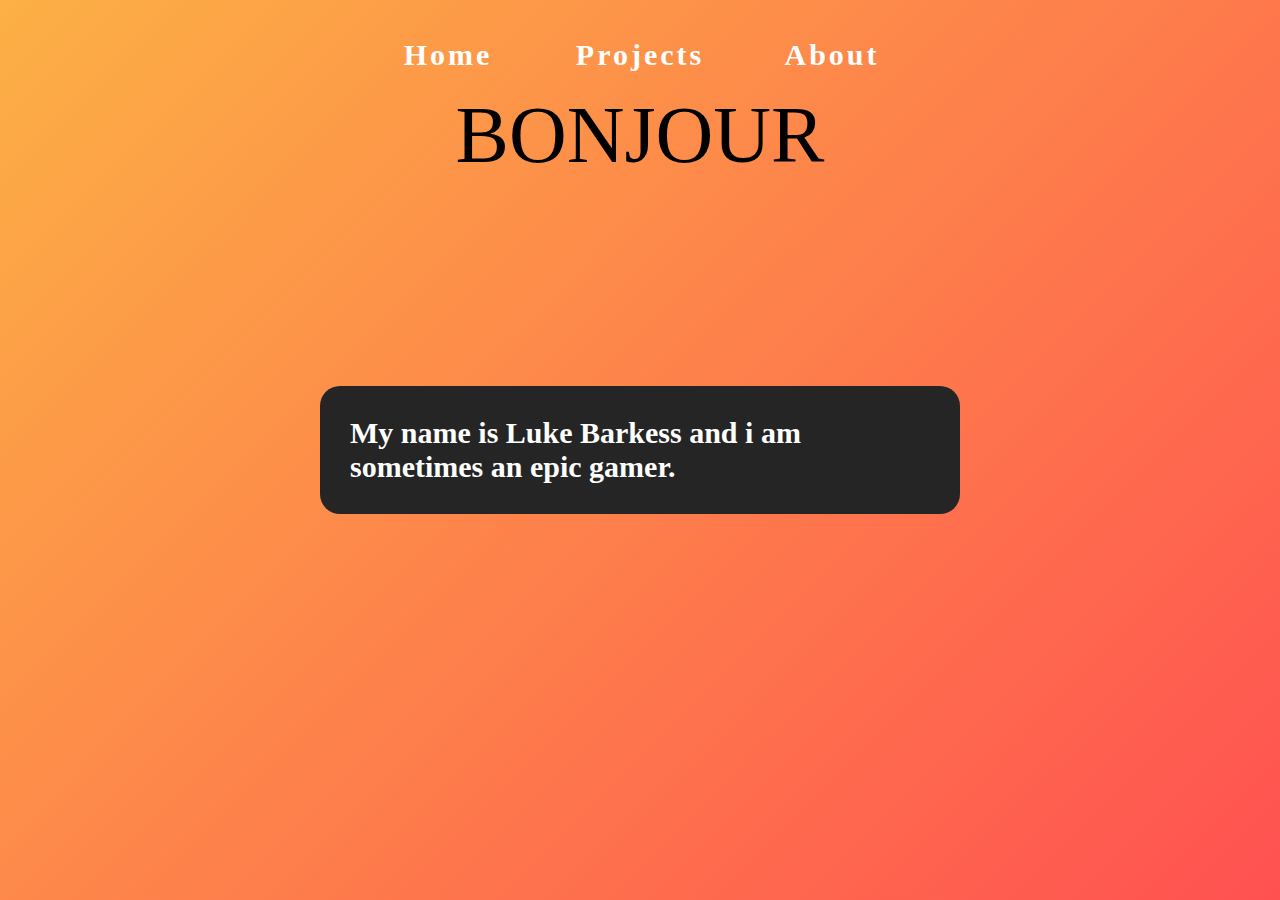
==== about.html @ 95f01e2d "updated" ====
<!DOCTYPE html>
<html lang="en">
  <head>
    <meta charset="UTF-8" />
    <meta http-equiv="X-UA-Compatible" content="IE=edge" />
    <meta name="viewport" content="width=device-width, initial-scale=1.0" />
    <link href="https://fonts.googleapis.com/css2?family=Anonymous+Pro&family=Lato&family=Ubuntu+Mono&display=swap" rel="stylesheet" />
    <link rel="stylesheet" href="./globals.css" />
    <link rel="stylesheet" href="./about.css" />
    <script src="./globals.js" defer></script>
    <title>lBark</title>
  </head>
  <body>
    <div id="fading-screen" style="position: absolute; top: 0; left: 0; width: 100vw; height: 100vh; background-color: white; transition: opacity 0.3s ease-in-out; opacity: 1; z-index: 999;"></div>
    <img id="cursor" style="opacity: 0;" src="./img/Cursor.svg">
    <div class="menu">
      <a href="./index.html" draggable="false">Home</a>
      <a href="./projects.html" draggable="false">Projects</a>
      <a href="" draggable="false">About</a>
    </div>
    <p class="title">BONJOUR</p>
    <div class="about">
      <p>My name is Luke Barkess and i am sometimes an epic gamer.</p>
    </div>
  </body>
</html>
---- globals.css ----
* {
  padding: 0;
  margin: 0;
  box-sizing: border-box;
  background-color: transparent;
  cursor: none;
}

html {
  font-size: 62.5%;
}

body {
  width: 100vw;
  height: 100vh;
}

#cursor {
  position: absolute;
  transform: translate(-50%, -50%);
  mix-blend-mode: difference;
  background-color: transparent;
  pointer-events: none;
  width: 3rem;
  height: auto;
  transition: opacity ease-in-out 0.3s, width ease-in-out 0.1s;
  z-index: 1;
}

.menu {
  display: flex;
  align-items: center;
  justify-content: space-evenly;
  position: absolute;
  top: 0;
  width: 100vw;
  height: 10vh;
  padding: 2rem 25vw 0 25vw;
  font-size: 3rem;
}

.menu a {
  display: flex;
  align-items: center;
  justify-content: center;
  text-decoration: none;
  color: white;
  font-family: "Ubuntu Mono";
  font-weight: bold;
  letter-spacing: 0.3rem;
  padding: 1rem 0;
  width: 20%;
  border-radius: 1.5rem;
  transition: background-color 0.3s ease-in-out;
  user-select: none;
  -webkit-user-select: none;
  -moz-user-select: none;
  -ms-user-select: none;
}

.menu a:hover {
  background-color: rgba(0, 0, 0, 0.1);
}
---- about.css ----
body {
  display: flex;
  flex-direction: column;
  align-items: center;
  background: linear-gradient(135deg, rgba(252,176,69,1), rgba(255,81,81,1));
  padding-top: 10vh;
}

.title {
  font-size: 8rem;
  padding-bottom: 4rem;
}

.about {
  position: absolute;
  top: 50%;
  left: 50%;
  transform: translate(-50%, -50%);
  display: flex;
  flex-direction: column;
  align-items: center;
  background: linear-gradient(135deg, rgb(37,37,37) 0%, rgb(37,37,37) 100%);
  padding: 3rem;
  border-radius: 2rem;
  width: 50%;
}

.about p {
  font-size: 3rem;
  color: white;
  font-family: "Ubuntu Mono";
  font-weight: bold;
}
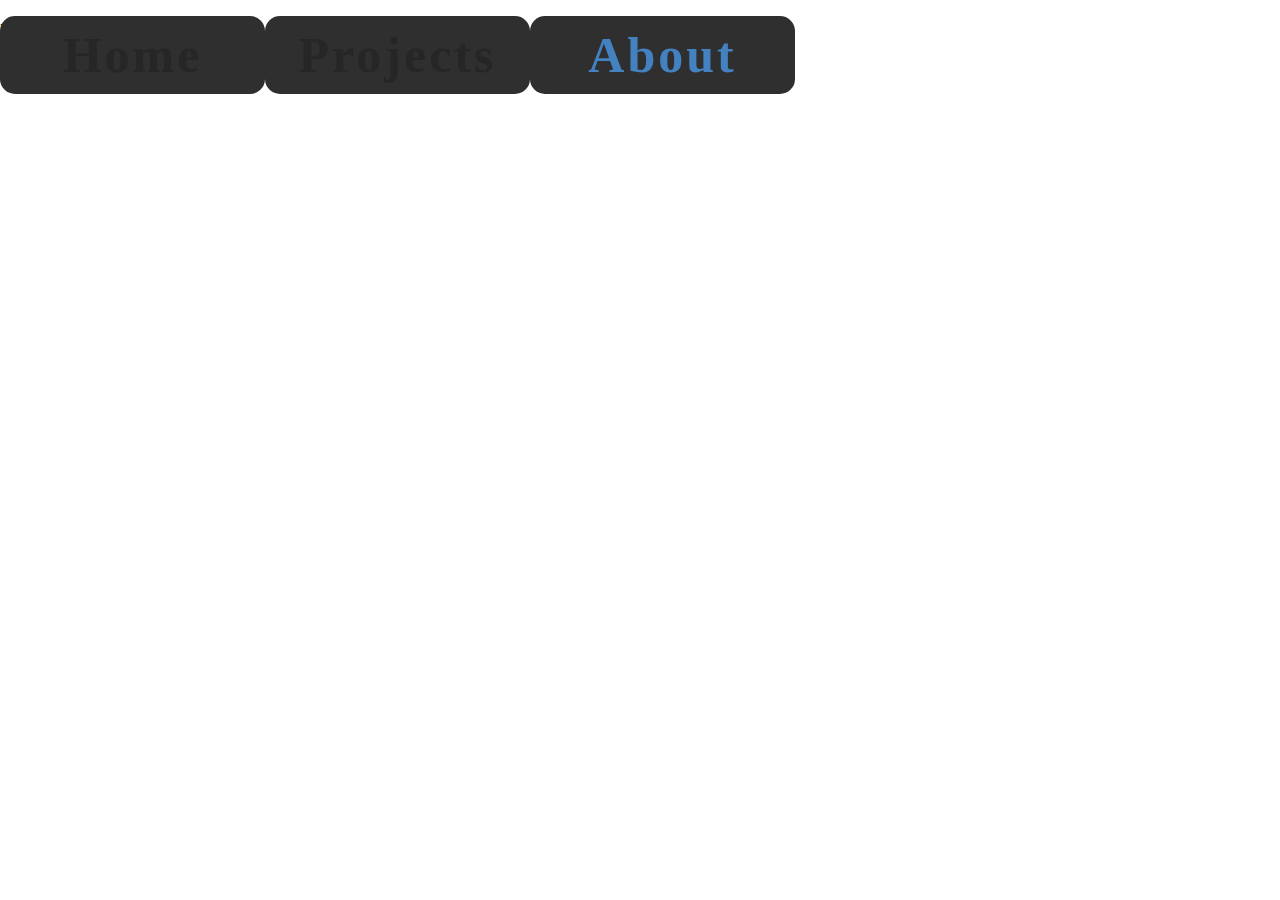
==== commit ea60e7e5: "projects page" ====
--- a/about.html
+++ b/about.html
@@ -5,22 +5,32 @@
     <meta http-equiv="X-UA-Compatible" content="IE=edge" />
     <meta name="viewport" content="width=device-width, initial-scale=1.0" />
     <link href="https://fonts.googleapis.com/css2?family=Anonymous+Pro&family=Lato&family=Ubuntu+Mono&display=swap" rel="stylesheet" />
-    <link rel="stylesheet" href="./globals.css" />
-    <link rel="stylesheet" href="./about.css" />
-    <script src="./globals.js" defer></script>
+    <link rel="stylesheet" href="./css/globals.css" />
+    <link rel="stylesheet" href="./css/about.css" />
+    <script src="./js/globals.js" defer></script>
     <title>lBark</title>
   </head>
-  <body>
-    <div id="fading-screen" style="position: absolute; top: 0; left: 0; width: 100vw; height: 100vh; background-color: white; transition: opacity 0.3s ease-in-out; opacity: 1; z-index: 999;"></div>
+  <body onload="globalOnLoad();">
+    <div id="fading-screen" style="position: absolute; top: 0; left: 0; width: 100vw; height: 100vh; background-color: #262626; transition: opacity 0.3s ease-in-out; opacity: 1; z-index: 999;"></div>
     <img id="cursor" style="opacity: 0;" src="./img/Cursor.svg">
     <div class="menu">
       <a href="./index.html" draggable="false">Home</a>
       <a href="./projects.html" draggable="false">Projects</a>
-      <a href="" draggable="false">About</a>
+      <a href="" id="selected" draggable="false">About</a>
     </div>
-    <p class="title">BONJOUR</p>
-    <div class="about">
-      <p>My name is Luke Barkess and i am sometimes an epic gamer.</p>
-    </div>
+    <main>
+      <div class="hero">
+        <img class="avatar" src="./img/Avatar.png" alt="">
+        <div class="speechbox">
+          <img class="triangle" src="./img/Triangle.svg" alt="">
+          <p>Hi, I'm Luke and I enjoy computer science.</p>
+        </div>
+      </div>
+    </main>
+    <footer>
+      <div class="links">
+        <a href="https://github.com/Brumus14" target="_blank"></a>
+      </div>
+    </footer>
   </body>
 </html>
--- a/css/globals.css
+++ b/css/globals.css
@@ -0,0 +1,94 @@
+@font-face {
+  font-family: 'Nerd Font';
+  src: url('../fonts/SymbolsNerdFontMono-Regular.ttf') format('truetype');
+}
+
+:root {
+  --menuItemWidth: 9ch;
+}
+
+* {
+  padding: 0;
+  margin: 0;
+  box-sizing: border-box;
+  background-color: transparent;
+  cursor: none;
+}
+
+html {
+  font-size: 62.5%;
+}
+
+body {
+  width: 100%;
+  min-height: 100vh;
+}
+
+#selected {
+  color: #4381C1;
+}
+
+.cursor-container {
+  position: fixed;
+  overflow: hidden;
+  top: 0;
+  left: 0;
+  width: 100%;
+  height: 100%;
+  pointer-events: none;
+  z-index: 1;
+  mix-blend-mode: difference;
+}
+
+#cursor {
+  position: absolute;
+  transform: translate(-50%, -50%);
+  background-color: transparent;
+  pointer-events: none;
+  width: 3rem;
+  height: auto;
+  transition: opacity ease-in-out 0.3s, width ease-in-out 0.1s;
+  mix-blend-mode: difference;
+  z-index: 1;
+}
+
+.menu {
+  display: flex;
+  align-items: center;
+  justify-content: space-between;
+  position: absolute;
+  top: 0;
+  width: 60vw;
+  height: 10vh;
+  padding-top: 2rem;
+  font-size: 5rem;
+}
+
+.menu a {
+  display: flex;
+  align-items: center;
+  justify-content: center;
+  text-decoration: none;
+  color: #262626;
+  background-color: #2F2F2F;
+  font-family: "Ubuntu Mono";
+  font-weight: bold;
+  letter-spacing: 0.3rem;
+  box-sizing: initial;
+  padding: 1rem 2rem;
+  min-width: var(--menuItemWidth);
+  border-radius: 1.5rem;
+  transition: color 0.3s ease-in-out;
+  user-select: none;
+  -webkit-user-select: none;
+  -moz-user-select: none;
+  -ms-user-select: none;
+}
+
+.menu a:hover {
+  color: #30445A;
+}
+
+.menu a:focus {
+  color: #39638D;
+}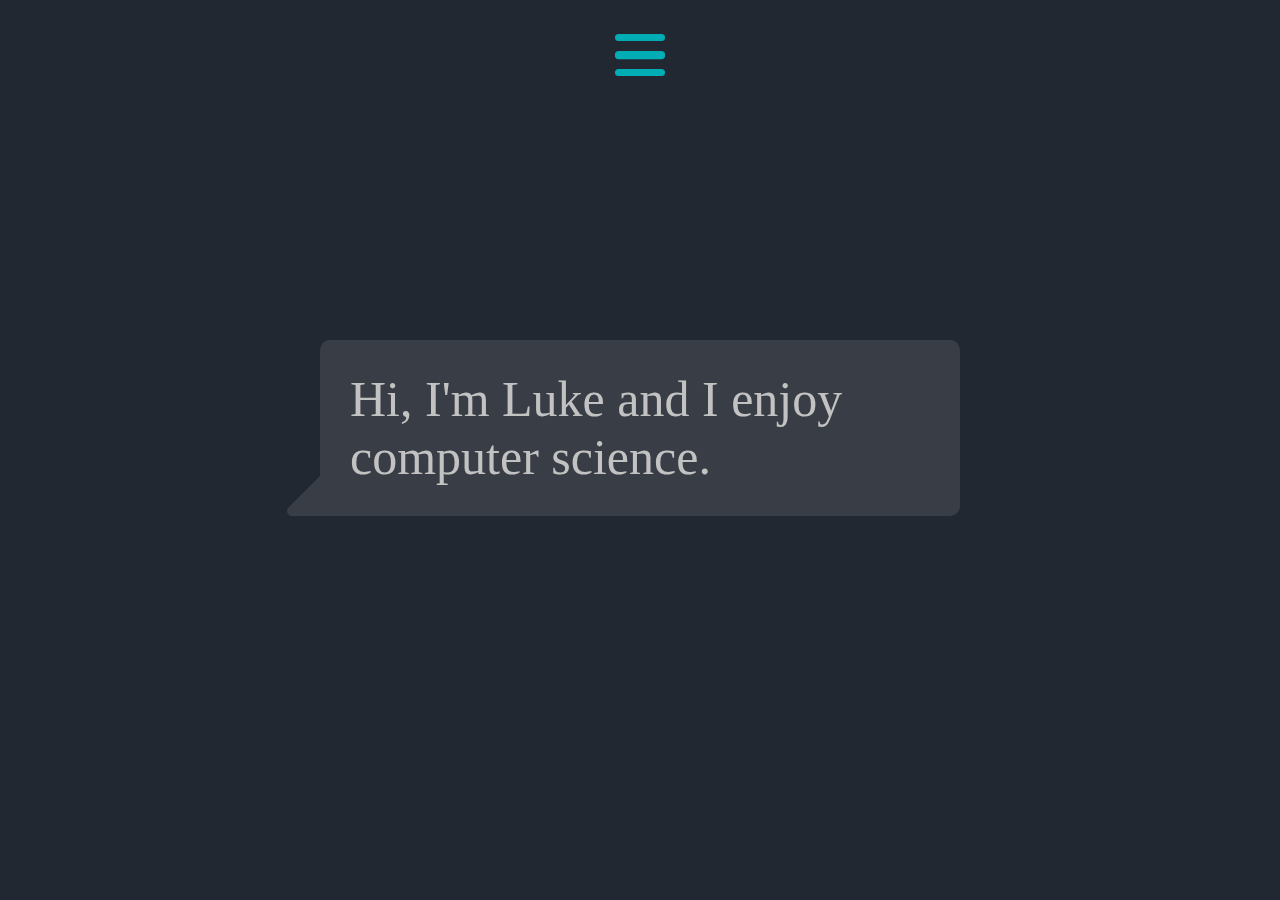
==== commit 530a97ac: "More mobile responsiveness." ====
--- a/about.html
+++ b/about.html
@@ -11,18 +11,29 @@
     <title>lBark</title>
   </head>
   <body onload="globalOnLoad();">
-    <div id="fading-screen" style="position: absolute; top: 0; left: 0; width: 100vw; height: 100vh; background-color: #262626; transition: opacity 0.3s ease-in-out; opacity: 1; z-index: 999;"></div>
-    <img id="cursor" style="opacity: 0;" src="./img/Cursor.svg">
-    <div class="menu">
-      <a href="./index.html" draggable="false">Home</a>
-      <a href="./projects.html" draggable="false">Projects</a>
-      <a href="" id="selected" draggable="false">About</a>
+    <div id="fading-screen"></div>
+    <div class="cursor-container">
+      <img id="cursor" style="opacity: 0;" src="./img/Cursor.svg">
     </div>
+    <nav class="navbar">
+      <div class="nav-toggle">
+        <span></span>
+        <span></span>
+        <span></span>
+        <span></span>
+      </div>
+      <div class="nav-list">
+        <a href="./index.html" draggable="false">Home</a>
+        <a href="./projects.html" draggable="false">Projects</a>
+        <a href="" id="selected" draggable="false">About</a>
+      </div>
+    </nav>
     <main>
       <div class="hero">
         <img class="avatar" src="./img/Avatar.png" alt="">
         <div class="speechbox">
-          <img class="triangle" src="./img/Triangle.svg" alt="">
+          <!-- <img class="triangle" src="./img/Triangle.svg" alt=""> -->
+          <svg class="triangle" xmlns="http://www.w3.org/2000/svg" viewBox="0 0 160 160"><path d="M160 0v160H48.284a20 20 0 0 1-14.142-34.142L160 0z"/></svg>
           <p>Hi, I'm Luke and I enjoy computer science.</p>
         </div>
       </div>
--- a/css/globals.css
+++ b/css/globals.css
@@ -3,8 +3,20 @@
   src: url('../fonts/SymbolsNerdFontMono-Regular.ttf') format('truetype');
 }
 
+@font-face {
+  font-family: 'Anonymous Pro Bold';
+  src: url('../fonts/Anonymous_Pro/AnonymousPro-Bold.ttf') format('truetype');
+}
+
 :root {
   --menuItemWidth: 9ch;
+  --backgroundColour: #222831;
+  --secondaryColour: #393E46;
+  --secondaryColour-high: rgb(73, 80, 90);
+  --highlightColour1: #00ADB5;
+  --highlightColour2: #004e52;
+  --highlightColour2-low: rgba(0, 173, 181, 0.15);
+  --highlightColour2-med: rgba(0, 173, 181, 0.4);
 }
 
 * {
@@ -22,10 +34,7 @@
 body {
   width: 100%;
   min-height: 100vh;
-}
-
-#selected {
-  color: #4381C1;
+  background-color: var(--backgroundColour);
 }
 
 .cursor-container {
@@ -36,7 +45,7 @@
   width: 100%;
   height: 100%;
   pointer-events: none;
-  z-index: 1;
+  z-index: 4;
   mix-blend-mode: difference;
 }
 
@@ -49,13 +58,12 @@
   height: auto;
   transition: opacity ease-in-out 0.3s, width ease-in-out 0.1s;
   mix-blend-mode: difference;
-  z-index: 1;
-}
-
-.menu {
+}
+
+.navbar {
   display: flex;
   align-items: center;
-  justify-content: space-between;
+  justify-content: center;
   position: absolute;
   top: 0;
   width: 60vw;
@@ -64,13 +72,66 @@
   font-size: 5rem;
 }
 
-.menu a {
+.nav-toggle {
+  display: none;
+  flex-direction: column;
+  z-index: 2;
+}
+
+.nav-toggle span {
+  display: block;
+  width: 5rem;
+  height: 0.75rem;
+  border-radius: 1rem;
+  margin: 0.5rem 0;
+  background-color: var(--highlightColour1);
+  transition: transform ease-in-out 0.3s, opacity ease-in-out 0.2s;
+}
+
+.nav-toggle span:nth-child(3) {
+  position: absolute;
+  left: 50%;
+  top: 50%;
+  transform: translate(-50%, 0.125rem);
+}
+
+.nav-toggle.active span:nth-child(1) {
+  opacity: 0;
+  transform: translateY(1.75rem);
+}
+
+.nav-toggle.active span:nth-child(4) {
+  opacity: 0;
+  transform: translateY(-1.75rem);
+}
+
+.nav-toggle.active span:nth-child(2) {
+  transform: rotateZ(45deg);
+}
+
+.nav-toggle.active span:nth-child(3) {
+  transform: translate(-50%, 25%) rotateZ(-45deg);
+}
+
+.nav-list {
+  display: flex;
+  align-items: center;
+  justify-content: space-between;
+  position: absolute;
+  top: 0;
+  width: 60vw;
+  height: 10vh;
+  padding-top: 2rem;
+  font-size: 5rem;
+}
+
+.nav-list a {
   display: flex;
   align-items: center;
   justify-content: center;
   text-decoration: none;
-  color: #262626;
-  background-color: #2F2F2F;
+  color: var(--backgroundColour);
+  background-color: var(--secondaryColour);
   font-family: "Ubuntu Mono";
   font-weight: bold;
   letter-spacing: 0.3rem;
@@ -78,17 +139,101 @@
   padding: 1rem 2rem;
   min-width: var(--menuItemWidth);
   border-radius: 1.5rem;
-  transition: color 0.3s ease-in-out;
+  /* transform: translateY(-350%); */
+  transition: color 0.3s ease-in-out, transform 0.7s ease;
   user-select: none;
   -webkit-user-select: none;
   -moz-user-select: none;
   -ms-user-select: none;
 }
 
-.menu a:hover {
-  color: #30445A;
-}
-
-.menu a:focus {
-  color: #39638D;
+.nav-list a:hover {
+  color: var(--highlightColour2-low);
+}
+
+.nav-list a:focus {
+  color: var(--highlightColour2-med);
+}
+
+#selected {
+  color: var(--highlightColour1);
+  /* transform: translateY(-250%); */
+}
+
+#fading-screen {
+  position: absolute;
+  top: 0;
+  left: 0;
+  width: 100vw;
+  height: 100vh;
+  background-color: var(--backgroundColour);
+  transition: opacity 0.3s ease-in-out;
+  opacity: 1;
+  z-index: 3;
+}
+
+#circle-screen {
+  position: absolute;
+  width: 10rem;
+  height: 10rem;
+  background-color: var(--backgroundColour);
+  border-radius: 50%;
+  transition: transform 0.7s ease-in-out;
+  transform: scale(0);
+}
+
+/* Media Queries */
+@media only screen and (min-width: 1501px) {
+  .nav-list a {
+    transform: translateY(-350%);
+  }
+
+  #selected {
+    transform: translateY(-250%);
+  }
+}
+
+@media only screen and (max-width: 1500px) {
+  .nav-toggle {
+    display: flex;
+  }
+
+  .nav-list {
+    display: flex;
+    flex-direction: column;
+    position: absolute;
+    left: 50%;
+    top: 50vh;
+    transform: translate(-50%, -50%);
+    width: auto;
+    height: auto;
+    padding: 0;
+    z-index: 3;
+  }
+
+  .nav-list a {
+    margin: 2rem 0;
+    transition: transform 0.4s ease-in-out, opacity 0.5s ease-in-out;
+    transform: translate(0, 0);
+    opacity: 0;
+  }
+
+  .nav-list a:nth-child(odd) {
+    transform: translateX(-100vw);
+  }
+
+  .nav-list a:nth-child(even) {
+    transform: translateX(100vw);
+  }
+
+  .nav-toggle.active + .nav-list a {
+    transform: translateX(0);
+    opacity: 1;
+  }
+}
+
+@media (pointer:none) {
+  #cursor {
+    opacity: 0;
+  }
 }--- a/css/about.css
+++ b/css/about.css
@@ -0,0 +1,91 @@
+body {
+  display: flex;
+  flex-direction: column;
+  align-items: center;
+  padding-top: 10vh;
+}
+
+main {
+  display: flex;
+  flex-direction: column;
+  align-items: center;
+  justify-content: center;
+}
+
+.hero {
+  display: flex;
+  justify-content: space-between;
+  align-items: center;
+  width: 60vw;
+  height: 75vh;
+}
+
+.avatar {
+  transform: translateY(65%);
+  width: 12rem;
+  height: 12rem;
+}
+
+.speechbox {
+  position: relative;
+  background-color: var(--secondaryColour);
+  border-radius: 1rem 1rem 1rem 0;
+  width: 50vw;
+  height: min-content;
+  padding: 3rem;
+}
+
+.speechbox .triangle {
+  position: absolute;
+  width: 4rem;
+  height: auto;
+  left: 0;
+  bottom: 0;
+  transform: translateX(-100%);
+  fill: var(--secondaryColour);
+}
+
+.speechbox p {
+  font-size: 5rem;
+  color: #c2c2c2;
+  font-family: 'Ubuntu Mono';
+}
+
+footer {
+  display: flex;
+  justify-content: center;
+  align-items: center;
+  width: 100vw;
+  height: 15vh;
+}
+
+footer a {
+  font-family: 'Nerd Font';
+  font-size: 10rem;
+  text-decoration: none;
+  color: #248232;
+}
+
+/* Media Queries */
+@media only screen and (max-width: 1800px) {
+  .avatar {
+    display: none;
+    justify-content: center;
+  }
+
+  .hero {
+    justify-content: center;
+  }
+}
+
+@media only screen and (max-width: 1100px) {
+  .speechbox p {
+    font-size: 3rem;
+  }
+}
+
+@media only screen and (max-width: 600px) {
+  .speechbox p {
+    font-size: 2rem;
+  }
+}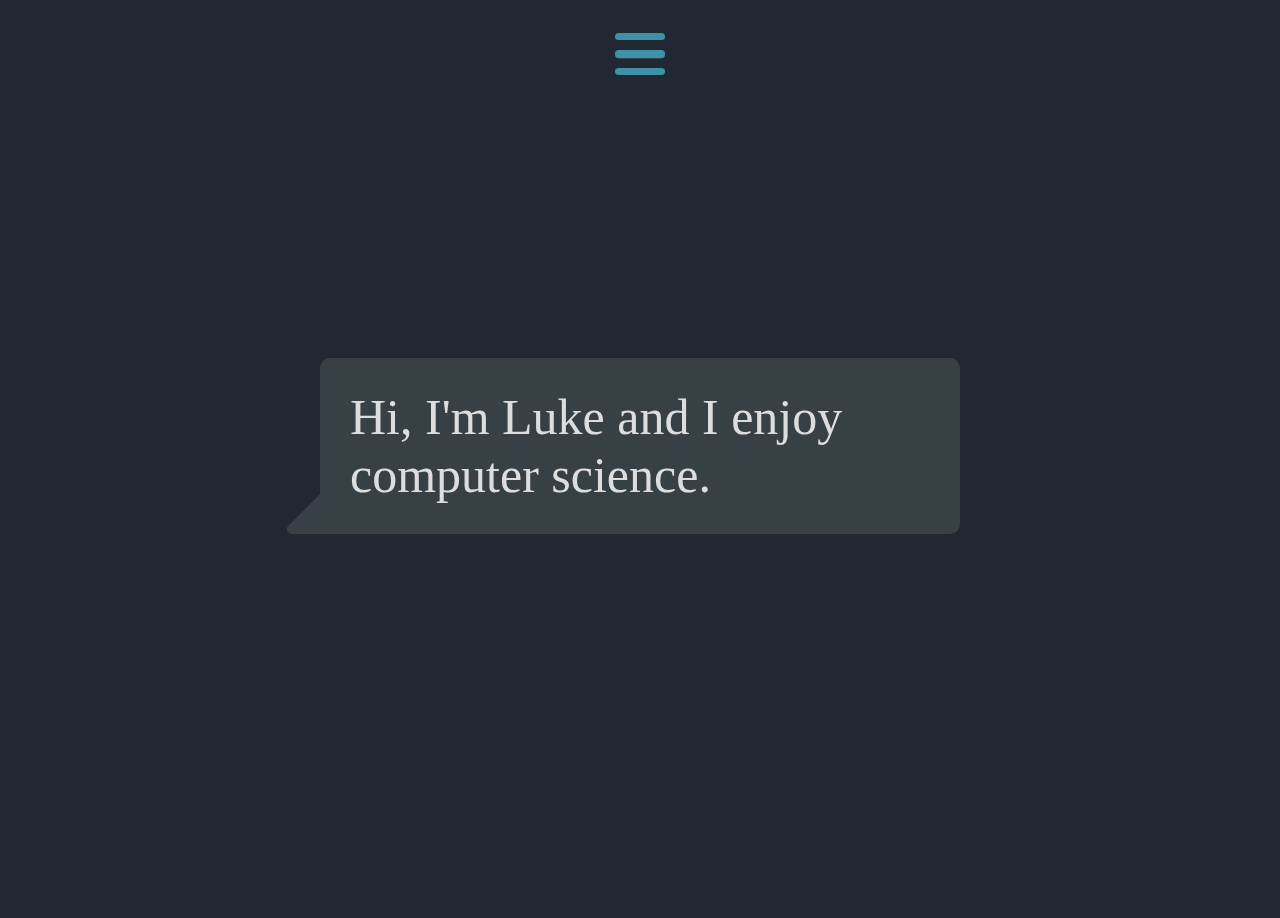
==== commit 33f36b0c: "blog updates and finished LMCE blog" ====
--- a/about.html
+++ b/about.html
@@ -1,47 +1,55 @@
 <!DOCTYPE html>
 <html lang="en">
-  <head>
+
+<head>
     <meta charset="UTF-8" />
-    <meta http-equiv="X-UA-Compatible" content="IE=edge" />
     <meta name="viewport" content="width=device-width, initial-scale=1.0" />
-    <link href="https://fonts.googleapis.com/css2?family=Anonymous+Pro&family=Lato&family=Ubuntu+Mono&display=swap" rel="stylesheet" />
+    <meta name="author" content="Luke Barkess" />
+    <meta name="keywords" content="Brumus14, Luke Barkess, Code, Programming, Index, About">
+    <meta name="description" content="My personal website" />
+    <link href="https://fonts.googleapis.com/css2?family=Anonymous+Pro&family=Lato&family=Ubuntu+Mono&display=swap"
+        rel="stylesheet" />
     <link rel="stylesheet" href="./css/globals.css" />
     <link rel="stylesheet" href="./css/about.css" />
     <script src="./js/globals.js" defer></script>
-    <title>lBark</title>
-  </head>
-  <body onload="globalOnLoad();">
+    <title>lbark | About</title>
+</head>
+
+<body onload="globalOnLoad();">
     <div id="fading-screen"></div>
     <div class="cursor-container">
-      <img id="cursor" style="opacity: 0;" src="./img/Cursor.svg">
+        <img id="cursor" style="opacity: 0;" src="./img/Cursor.svg">
     </div>
     <nav class="navbar">
-      <div class="nav-toggle">
-        <span></span>
-        <span></span>
-        <span></span>
-        <span></span>
-      </div>
-      <div class="nav-list">
-        <a href="./index.html" draggable="false">Home</a>
-        <a href="./projects.html" draggable="false">Projects</a>
-        <a href="" id="selected" draggable="false">About</a>
-      </div>
+        <div class="nav-toggle">
+            <span></span>
+            <span></span>
+            <span></span>
+            <span></span>
+        </div>
+        <div class="nav-list">
+            <a href="./index.html" draggable="false">Home</a>
+            <a href="./projects.html" draggable="false">Projects</a>
+            <a href="./blog.html" draggable="false">Blog</a>
+            <a href="" id="selected" draggable="false">About</a>
+        </div>
     </nav>
     <main>
-      <div class="hero">
-        <img class="avatar" src="./img/Avatar.png" alt="">
-        <div class="speechbox">
-          <!-- <img class="triangle" src="./img/Triangle.svg" alt=""> -->
-          <svg class="triangle" xmlns="http://www.w3.org/2000/svg" viewBox="0 0 160 160"><path d="M160 0v160H48.284a20 20 0 0 1-14.142-34.142L160 0z"/></svg>
-          <p>Hi, I'm Luke and I enjoy computer science.</p>
+        <div class="hero">
+            <img class="avatar" src="./img/Avatar.png" alt="">
+            <div class="speechbox">
+                <svg class="triangle" xmlns="http://www.w3.org/2000/svg" viewBox="0 0 160 160">
+                    <path d="M160 0v160H48.284a20 20 0 0 1-14.142-34.142L160 0z" />
+                </svg>
+                <p>Hi, I'm Luke and I enjoy computer science.</p>
+            </div>
         </div>
-      </div>
     </main>
     <footer>
-      <div class="links">
-        <a href="https://github.com/Brumus14" target="_blank"></a>
-      </div>
+        <div class="links">
+            <a href="https://github.com/Brumus14" target="_blank"></a>
+        </div>
     </footer>
-  </body>
+</body>
+
 </html>
--- a/css/globals.css
+++ b/css/globals.css
@@ -1,239 +1,269 @@
 @font-face {
-  font-family: 'Nerd Font';
-  src: url('../fonts/SymbolsNerdFontMono-Regular.ttf') format('truetype');
-}
-
-@font-face {
-  font-family: 'Anonymous Pro Bold';
-  src: url('../fonts/Anonymous_Pro/AnonymousPro-Bold.ttf') format('truetype');
+    font-family: 'Nerd Font';
+    src: url('../fonts/SymbolsNerdFontMono-Regular.ttf') format('truetype');
+}
+
+@font-face {
+    font-family: 'Jet Brains Mono';
+    src: url('../fonts/JetBrainsMono/JetBrainsMono-Regular.ttf') format('truetype');
+}
+
+@font-face {
+    font-family: 'Lato';
+    src: url('../fonts/Lato/Lato-Regular.ttf') format('truetype');
+}
+
+@font-face {
+    font-family: 'Ubuntu Mono';
+    src: url('../fonts/Ubuntu_Mono/UbuntuMono-Regular.ttf') format('truetype');
+}
+
+@font-face {
+    font-family: 'Anonymous Pro Bold';
+    src: url('../fonts/Anonymous_Pro/AnonymousPro-Bold.ttf') format('truetype');
 }
 
 :root {
-  --menuItemWidth: 9ch;
-  --backgroundColour: #222831;
-  --secondaryColour: #393E46;
-  --secondaryColour-high: rgb(73, 80, 90);
-  --highlightColour1: #00ADB5;
-  --highlightColour2: #004e52;
-  --highlightColour2-low: rgba(0, 173, 181, 0.15);
-  --highlightColour2-med: rgba(0, 173, 181, 0.4);
+    --menuItemWidth: 9ch;
+    --backgroundColour: #222831;
+    --backgroundColour-low: #191D24;
+    --secondaryColour: #374045;
+    --secondaryColour-high: #49545A;
+    --highlightColour1: #3E91A8;
+    --highlightColour2: #30475E;
+    --highlightColour2-med: #305D6D;
+    --highlightColour2-low: #2D505E;
+    --red-highlight: #F05454;
+    --light: #DDDDDD;
+    --light-low: #C2C2C2;
+}
+
+::selection {
+    background: var(--highlightColour1);
 }
 
 * {
-  padding: 0;
-  margin: 0;
-  box-sizing: border-box;
-  background-color: transparent;
-  cursor: none;
+    padding: 0;
+    margin: 0;
+    box-sizing: border-box;
+    background-color: transparent;
+    cursor: none;
 }
 
 html {
-  font-size: 62.5%;
+    font-size: 62.5%;
 }
 
 body {
-  width: 100%;
-  min-height: 100vh;
-  background-color: var(--backgroundColour);
+    width: 100%;
+    min-height: 100vh;
+    background-color: var(--backgroundColour);
 }
 
 .cursor-container {
-  position: fixed;
-  overflow: hidden;
-  top: 0;
-  left: 0;
-  width: 100%;
-  height: 100%;
-  pointer-events: none;
-  z-index: 4;
-  mix-blend-mode: difference;
+    position: fixed;
+    overflow: hidden;
+    top: 0;
+    left: 0;
+    width: 100%;
+    height: 100%;
+    pointer-events: none;
+    z-index: 6;
+    mix-blend-mode: difference;
 }
 
 #cursor {
-  position: absolute;
-  transform: translate(-50%, -50%);
-  background-color: transparent;
-  pointer-events: none;
-  width: 3rem;
-  height: auto;
-  transition: opacity ease-in-out 0.3s, width ease-in-out 0.1s;
-  mix-blend-mode: difference;
+    position: absolute;
+    transform: translate(-50%, -50%);
+    background-color: transparent;
+    pointer-events: none;
+    width: 3rem;
+    height: auto;
+    transition: opacity ease-in-out 0.3s, width ease-in-out 0.1s;
+    mix-blend-mode: difference;
 }
 
 .navbar {
-  display: flex;
-  align-items: center;
-  justify-content: center;
-  position: absolute;
-  top: 0;
-  width: 60vw;
-  height: 10vh;
-  padding-top: 2rem;
-  font-size: 5rem;
+    display: flex;
+    align-items: center;
+    justify-content: center;
+    position: absolute;
+    top: 0;
+    width: 70vw;
+    min-height: 12vh;
+    font-size: 5rem;
 }
 
 .nav-toggle {
-  display: none;
-  flex-direction: column;
-  z-index: 2;
+    display: none;
+    flex-direction: column;
+    z-index: 5;
 }
 
 .nav-toggle span {
-  display: block;
-  width: 5rem;
-  height: 0.75rem;
-  border-radius: 1rem;
-  margin: 0.5rem 0;
-  background-color: var(--highlightColour1);
-  transition: transform ease-in-out 0.3s, opacity ease-in-out 0.2s;
+    display: block;
+    width: 5rem;
+    height: 0.75rem;
+    border-radius: 1rem;
+    margin: 0.5rem 0;
+    background-color: var(--highlightColour1);
+    transition: transform ease-in-out 0.3s, opacity ease-in-out 0.2s;
 }
 
 .nav-toggle span:nth-child(3) {
-  position: absolute;
-  left: 50%;
-  top: 50%;
-  transform: translate(-50%, 0.125rem);
+    position: absolute;
+    left: 50%;
+    top: 50%;
+    transform: translate(-50%, -50%);
+    margin: 0;
+}
+
+.nav-toggle.active+.nav-list {
+    pointer-events: all !important;
 }
 
 .nav-toggle.active span:nth-child(1) {
-  opacity: 0;
-  transform: translateY(1.75rem);
+    opacity: 0;
+    transform: translateY(1.75rem);
 }
 
 .nav-toggle.active span:nth-child(4) {
-  opacity: 0;
-  transform: translateY(-1.75rem);
+    opacity: 0;
+    transform: translateY(-1.75rem);
 }
 
 .nav-toggle.active span:nth-child(2) {
-  transform: rotateZ(45deg);
+    transform: rotateZ(45deg);
 }
 
 .nav-toggle.active span:nth-child(3) {
-  transform: translate(-50%, 25%) rotateZ(-45deg);
+    opacity: 1;
+    transform: translate(-50%, -50%) rotateZ(-45deg);
 }
 
 .nav-list {
-  display: flex;
-  align-items: center;
-  justify-content: space-between;
-  position: absolute;
-  top: 0;
-  width: 60vw;
-  height: 10vh;
-  padding-top: 2rem;
-  font-size: 5rem;
+    display: flex;
+    align-items: center;
+    justify-content: space-between;
+    /* position: absolute; */
+    /* top: 0; */
+    width: 70vw;
+    /* height: 12vh; */
+    font-size: 5rem;
 }
 
 .nav-list a {
-  display: flex;
-  align-items: center;
-  justify-content: center;
-  text-decoration: none;
-  color: var(--backgroundColour);
-  background-color: var(--secondaryColour);
-  font-family: "Ubuntu Mono";
-  font-weight: bold;
-  letter-spacing: 0.3rem;
-  box-sizing: initial;
-  padding: 1rem 2rem;
-  min-width: var(--menuItemWidth);
-  border-radius: 1.5rem;
-  /* transform: translateY(-350%); */
-  transition: color 0.3s ease-in-out, transform 0.7s ease;
-  user-select: none;
-  -webkit-user-select: none;
-  -moz-user-select: none;
-  -ms-user-select: none;
+    display: flex;
+    align-items: center;
+    justify-content: center;
+    text-decoration: none;
+    color: var(--backgroundColour);
+    background-color: var(--secondaryColour);
+    font-family: "Ubuntu Mono";
+    font-weight: bold;
+    letter-spacing: 0.3rem;
+    box-sizing: initial;
+    padding: 1rem 2rem;
+    min-width: var(--menuItemWidth);
+    border-radius: 1.5rem;
+    /* transform: translateY(-350%); */
+    transition: color 0.3s ease-in-out, transform 0.7s ease;
+    user-select: none;
+    -webkit-user-select: none;
+    -moz-user-select: none;
+    -ms-user-select: none;
 }
 
 .nav-list a:hover {
-  color: var(--highlightColour2-low);
+    color: var(--highlightColour2-low);
 }
 
 .nav-list a:focus {
-  color: var(--highlightColour2-med);
+    color: var(--highlightColour2-med);
 }
 
 #selected {
-  color: var(--highlightColour1);
-  /* transform: translateY(-250%); */
+    color: var(--highlightColour1);
+    /* transform: translateY(-250%); */
 }
 
 #fading-screen {
-  position: absolute;
-  top: 0;
-  left: 0;
-  width: 100vw;
-  height: 100vh;
-  background-color: var(--backgroundColour);
-  transition: opacity 0.3s ease-in-out;
-  opacity: 1;
-  z-index: 3;
+    position: absolute;
+    top: 0;
+    left: 0;
+    width: 100vw;
+    height: 100vh;
+    background-color: var(--backgroundColour);
+    transition: opacity 0.3s ease-in-out;
+    opacity: 1;
+    z-index: 3;
 }
 
 #circle-screen {
-  position: absolute;
-  width: 10rem;
-  height: 10rem;
-  background-color: var(--backgroundColour);
-  border-radius: 50%;
-  transition: transform 0.7s ease-in-out;
-  transform: scale(0);
+    position: absolute;
+    width: 10rem;
+    height: 10rem;
+    background-color: var(--backgroundColour);
+    border-radius: 50%;
+    transition: transform 0.7s ease-in-out;
+    transform: scale(0);
+    z-index: 4;
 }
 
 /* Media Queries */
-@media only screen and (min-width: 1501px) {
-  .nav-list a {
-    transform: translateY(-350%);
-  }
-
-  #selected {
-    transform: translateY(-250%);
-  }
-}
-
-@media only screen and (max-width: 1500px) {
-  .nav-toggle {
-    display: flex;
-  }
-
-  .nav-list {
-    display: flex;
-    flex-direction: column;
-    position: absolute;
-    left: 50%;
-    top: 50vh;
-    transform: translate(-50%, -50%);
-    width: auto;
-    height: auto;
-    padding: 0;
-    z-index: 3;
-  }
-
-  .nav-list a {
-    margin: 2rem 0;
-    transition: transform 0.4s ease-in-out, opacity 0.5s ease-in-out;
-    transform: translate(0, 0);
-    opacity: 0;
-  }
-
-  .nav-list a:nth-child(odd) {
-    transform: translateX(-100vw);
-  }
-
-  .nav-list a:nth-child(even) {
-    transform: translateX(100vw);
-  }
-
-  .nav-toggle.active + .nav-list a {
-    transform: translateX(0);
-    opacity: 1;
-  }
+@media only screen and (min-width: 1681px) {
+    .nav-list a {
+        transform: translateY(-350%);
+    }
+
+    #selected {
+        transform: translateY(-250%);
+    }
+}
+
+@media only screen and (max-width: 1680px) {
+    .nav-toggle {
+        display: flex;
+    }
+
+    .nav-list {
+        display: flex;
+        flex-direction: column;
+        position: absolute;
+        left: 50%;
+        top: 50vh;
+        transform: translate(-50%, -50%);
+        width: 100vw;
+        height: auto;
+        padding: 0;
+        z-index: 5;
+        overflow: hidden;
+        pointer-events: none;
+    }
+
+    .nav-list a {
+        margin: 2rem 0;
+        transition: transform 0.4s ease-in-out, opacity 0.5s ease-in-out;
+        transform: translate(0, 0);
+        opacity: 0;
+    }
+
+    .nav-list a:nth-child(odd) {
+        transform: translateX(-100vw);
+    }
+
+    .nav-list a:nth-child(even) {
+        transform: translateX(100vw);
+    }
+
+    .nav-toggle.active+.nav-list a {
+        transform: translateX(0);
+        opacity: 1;
+    }
 }
 
 @media (pointer:none) {
-  #cursor {
-    opacity: 0;
-  }
-}+    #cursor {
+        opacity: 0;
+    }
+}
--- a/css/about.css
+++ b/css/about.css
@@ -1,91 +1,91 @@
 body {
-  display: flex;
-  flex-direction: column;
-  align-items: center;
-  padding-top: 10vh;
+    display: flex;
+    flex-direction: column;
+    align-items: center;
+    padding-top: 12vh;
 }
 
 main {
-  display: flex;
-  flex-direction: column;
-  align-items: center;
-  justify-content: center;
+    display: flex;
+    flex-direction: column;
+    align-items: center;
+    justify-content: center;
 }
 
 .hero {
-  display: flex;
-  justify-content: space-between;
-  align-items: center;
-  width: 60vw;
-  height: 75vh;
+    display: flex;
+    justify-content: space-between;
+    align-items: center;
+    width: 60vw;
+    height: 75vh;
 }
 
 .avatar {
-  transform: translateY(65%);
-  width: 12rem;
-  height: 12rem;
+    transform: translateY(65%);
+    width: 12rem;
+    height: 12rem;
 }
 
 .speechbox {
-  position: relative;
-  background-color: var(--secondaryColour);
-  border-radius: 1rem 1rem 1rem 0;
-  width: 50vw;
-  height: min-content;
-  padding: 3rem;
+    position: relative;
+    background-color: var(--secondaryColour);
+    border-radius: 1rem 1rem 1rem 0;
+    width: 50vw;
+    height: min-content;
+    padding: 3rem;
 }
 
 .speechbox .triangle {
-  position: absolute;
-  width: 4rem;
-  height: auto;
-  left: 0;
-  bottom: 0;
-  transform: translateX(-100%);
-  fill: var(--secondaryColour);
+    position: absolute;
+    width: 4rem;
+    height: auto;
+    left: 0;
+    bottom: 0;
+    transform: translateX(-100%);
+    fill: var(--secondaryColour);
 }
 
 .speechbox p {
-  font-size: 5rem;
-  color: #c2c2c2;
-  font-family: 'Ubuntu Mono';
+    font-size: 5rem;
+    color: var(--light);
+    font-family: 'Ubuntu Mono';
 }
 
 footer {
-  display: flex;
-  justify-content: center;
-  align-items: center;
-  width: 100vw;
-  height: 15vh;
+    display: flex;
+    justify-content: center;
+    align-items: center;
+    width: 100vw;
+    height: 15vh;
 }
 
 footer a {
-  font-family: 'Nerd Font';
-  font-size: 10rem;
-  text-decoration: none;
-  color: #248232;
+    font-family: 'Nerd Font';
+    font-size: 10rem;
+    text-decoration: none;
+    color: #248232;
 }
 
 /* Media Queries */
 @media only screen and (max-width: 1800px) {
-  .avatar {
-    display: none;
-    justify-content: center;
-  }
+    .avatar {
+        display: none;
+        justify-content: center;
+    }
 
-  .hero {
-    justify-content: center;
-  }
+    .hero {
+        justify-content: center;
+    }
 }
 
 @media only screen and (max-width: 1100px) {
-  .speechbox p {
-    font-size: 3rem;
-  }
+    .speechbox p {
+        font-size: 3rem;
+    }
 }
 
 @media only screen and (max-width: 600px) {
-  .speechbox p {
-    font-size: 2rem;
-  }
-}+    .speechbox p {
+        font-size: 2rem;
+    }
+}
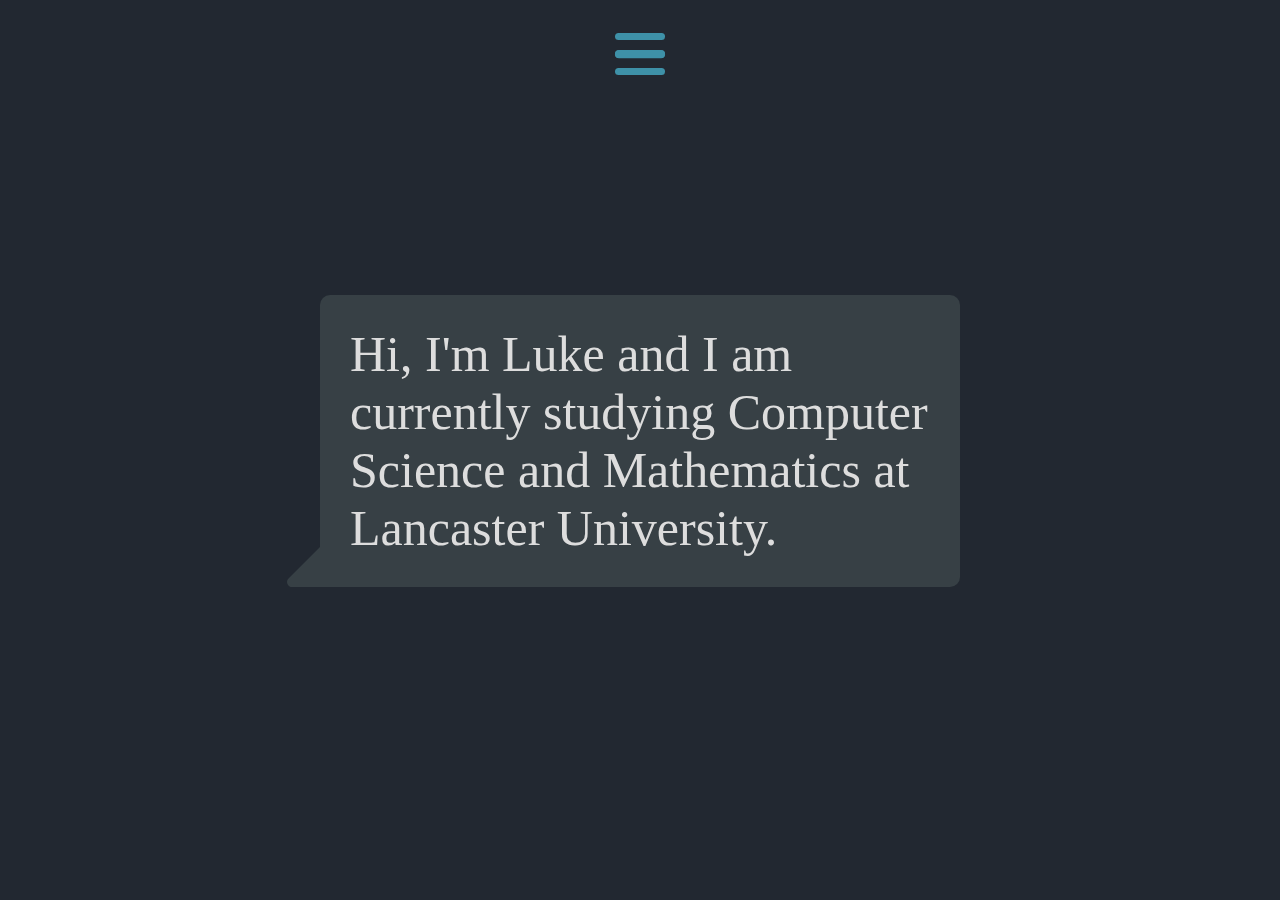
==== commit 1ac42e2b: "about update" ====
--- a/about.html
+++ b/about.html
@@ -41,7 +41,8 @@
                 <svg class="triangle" xmlns="http://www.w3.org/2000/svg" viewBox="0 0 160 160">
                     <path d="M160 0v160H48.284a20 20 0 0 1-14.142-34.142L160 0z" />
                 </svg>
-                <p>Hi, I'm Luke and I enjoy computer science.</p>
+                <p>Hi, I'm Luke and I am currently studying Computer Science and Mathematics at Lancaster University.
+                </p>
             </div>
         </div>
     </main>
--- a/css/about.css
+++ b/css/about.css
@@ -17,7 +17,7 @@
     justify-content: space-between;
     align-items: center;
     width: 60vw;
-    height: 75vh;
+    height: 74vh;
 }
 
 .avatar {
@@ -56,7 +56,7 @@
     justify-content: center;
     align-items: center;
     width: 100vw;
-    height: 15vh;
+    height: 14vh;
 }
 
 footer a {
